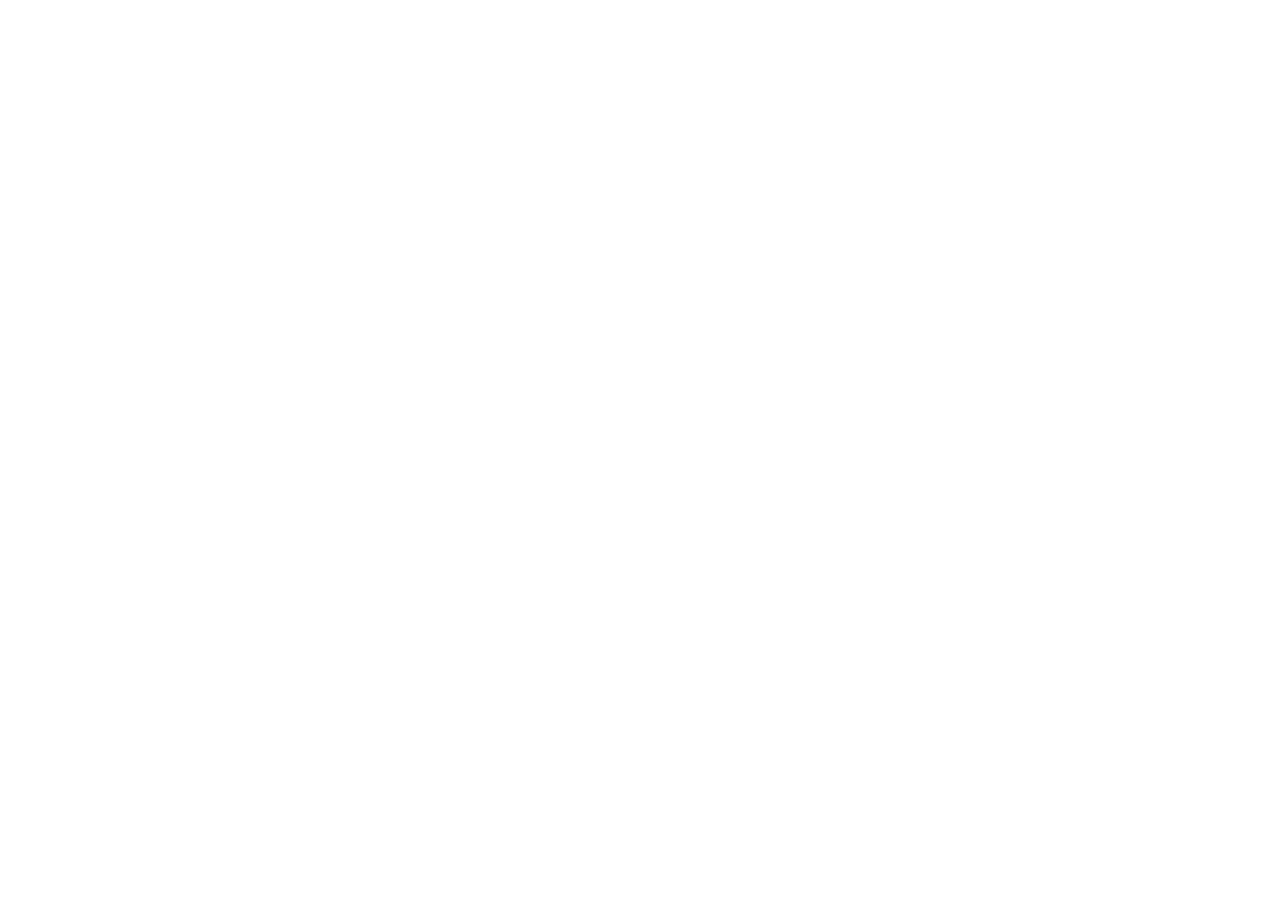
==== github.html @ bf654433 "github.html and github.js new file create now" ====
<!DOCTYPE html>
<html lang="en">
<head>
    <meta charset="UTF-8">
    <meta name="viewport" content="width=device-width, initial-scale=1.0">
    <title>Document</title>
</head>
<body>
    


    




    <script src="github.js"></script>
</body>
</html>
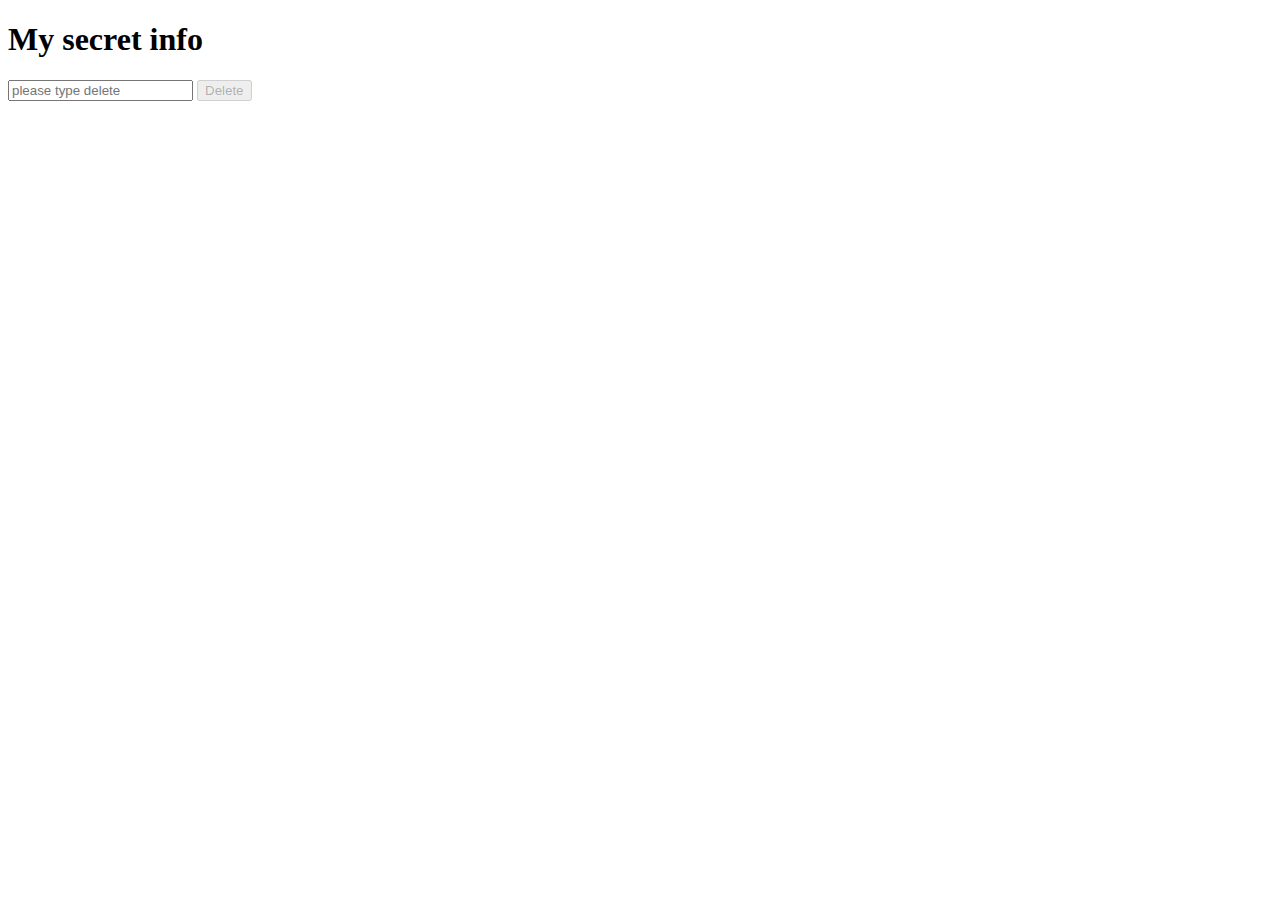
==== commit 517dc3e0: "practice dom" ====
--- a/github.html
+++ b/github.html
@@ -8,8 +8,12 @@
 <body>
     
 
+    <h1 id="info">My secret info</h1>
+    <input id="input-field" type="text" placeholder="please type delete">
+    <button id="btn-delete" disabled>Delete</button>
 
-    
+
+
 
 
 
